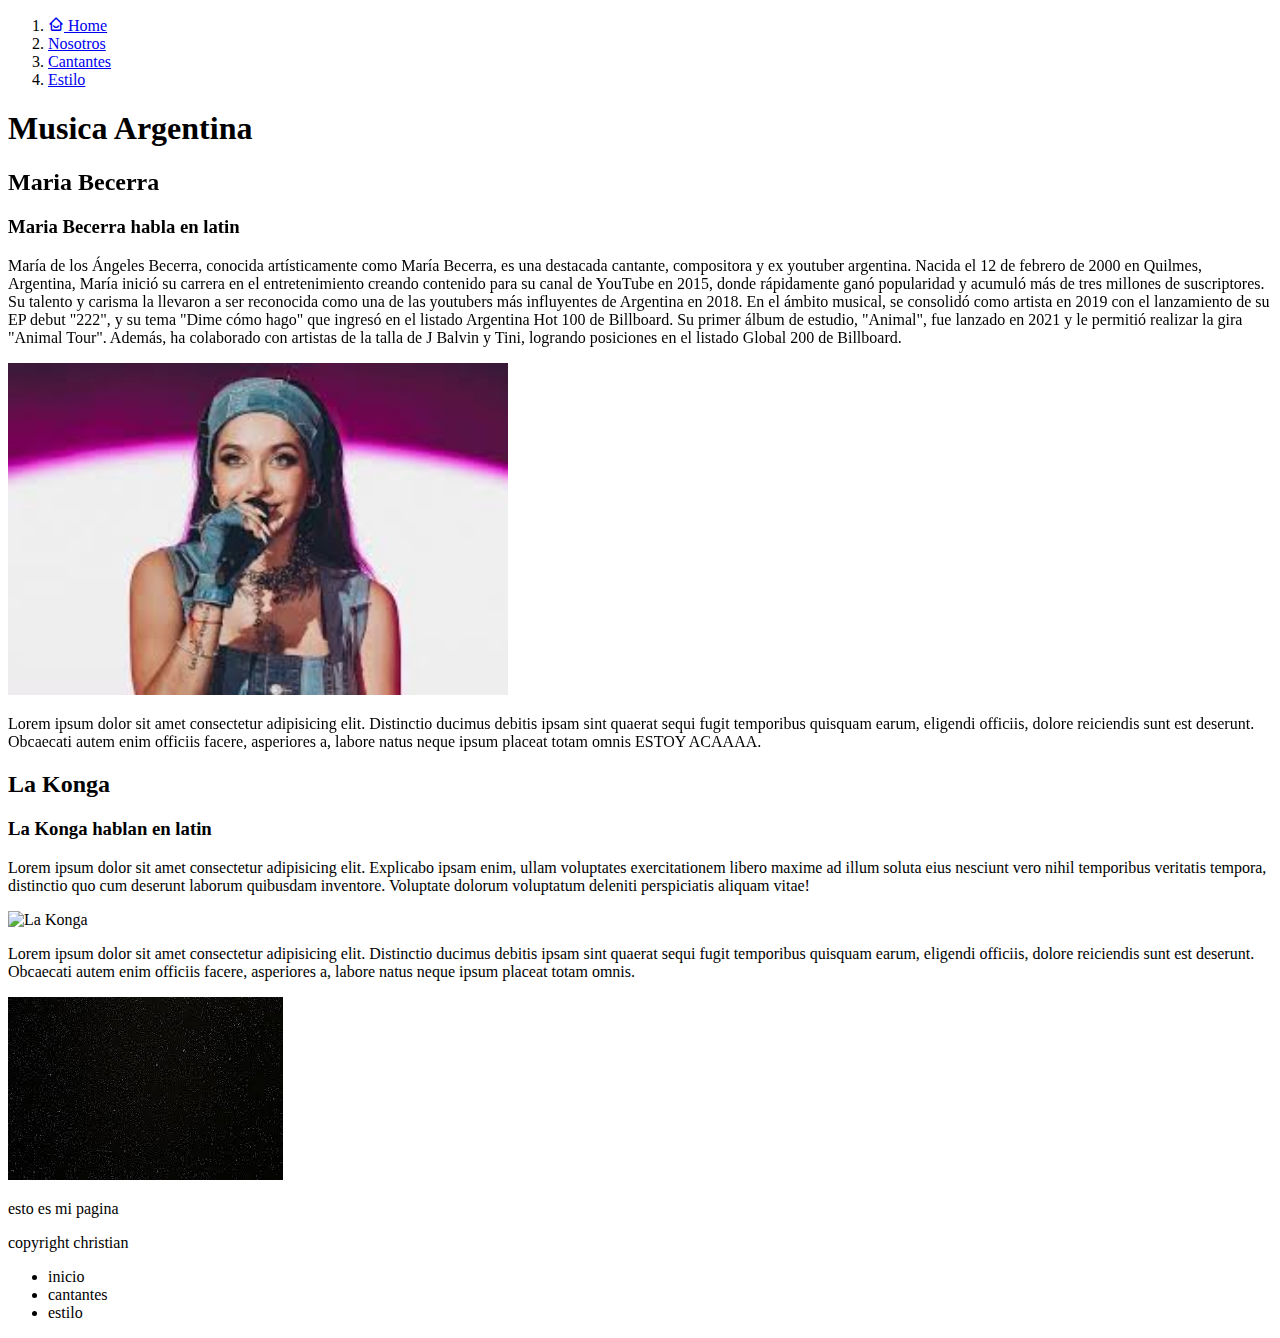
==== index.html @ ce7c4beb "jbjknl" ====
<!DOCTYPE html>
<html lang="en">
  <head>
    <meta charset="UTF-8" />
    <meta name="viewport" content="width=device-width, initial-scale=1.0" />
    <title>Artistas</title>
    <link rel="stylesheet" href="/Clase 9/index.css" />
    <link href='https://unpkg.com/boxicons@2.1.4/css/boxicons.min.css' rel='stylesheet'>
    <link rel="stylesheet" href="https://cdnjs.cloudflare.com/ajax/libs/animate.css/4.1.1/animate.min.css"/>
    <link href="https://unpkg.com/aos@2.3.1/dist/aos.css" rel="stylesheet">
    <script src="https://unpkg.com/aos@2.3.1/dist/aos.js"></script>
  </head>
  <body>
    <header>
      <nav>
        <ol>
          <li><a href="#"><i class='bx bx-home-smile'></i>
            Home
          </a></li>
          <li><a href="#">Nosotros</a></li>
          <li><a href="#">Cantantes</a></li>
          <li><a href="#">Estilo</a></li>
        </ol>
      </nav>
    </header>
    <main>
      <h1 class="animate__animated animate__pulse">Musica Argentina</h1>
      <section class="fondo" data-aos="flip-right">
        <article>
          <div>
            <h2 class="animate__animated animate__bounce"
            >Maria Becerra</h2>
            <h3><span>Maria Becerra</span> habla en latin</h3>
          </div>
          <div class="Superior">
            <p>
              María de los Ángeles Becerra, conocida artísticamente como María
              Becerra, es una destacada cantante, compositora y ex youtuber
              argentina. Nacida el 12 de febrero de 2000 en Quilmes, Argentina,
              María inició su carrera en el entretenimiento creando contenido
              para su canal de YouTube en 2015, donde rápidamente ganó
              popularidad y acumuló más de tres millones de suscriptores. Su
              talento y carisma la llevaron a ser reconocida como una de las
              youtubers más influyentes de Argentina en 2018. En el ámbito
              musical, se consolidó como artista en 2019 con el lanzamiento de
              su EP debut "222", y su tema "Dime cómo hago" que ingresó en el
              listado Argentina Hot 100 de Billboard. Su primer álbum de
              estudio, "Animal", fue lanzado en 2021 y le permitió realizar la
              gira "Animal Tour". Además, ha colaborado con artistas de la talla
              de J Balvin y Tini, logrando posiciones en el listado Global 200
              de Billboard.
            </p>
            <img
              src="[data-uri]"
              alt="Maria Becerra"
              width="500"
            />
          </div>
        </article>
        <article>
          <p>
            Lorem ipsum dolor sit amet consectetur adipisicing elit. Distinctio
            ducimus debitis ipsam sint quaerat sequi fugit temporibus quisquam
            earum, eligendi officiis, dolore reiciendis sunt est deserunt.
            Obcaecati autem enim officiis facere, asperiores a, labore natus
            neque ipsum placeat totam omnis ESTOY ACAAAA.
          </p>
        </article>
      </section>
      <section class="fondo">
        <article>
          <section class="inferior">
            <div>
              <h2 class="animate__animated animate__headShake"
              >La Konga</h2>
              <h3><span>La Konga</span> hablan en latin</h3>
            </div>
            <section class="Konga">
              <p>
                Lorem ipsum dolor sit amet consectetur adipisicing elit.
                Explicabo ipsam enim, ullam voluptates exercitationem libero
                maxime ad illum soluta eius nesciunt vero nihil temporibus
                veritatis tempora, distinctio quo cum deserunt laborum quibusdam
                inventore. Voluptate dolorum voluptatum deleniti perspiciatis
                aliquam vitae!
              </p>
              <img
              src="https://encrypted-tbn0.gstatic.com/images?q=tbn:ANd9GcTkTb1q_KPya5FVKDYXz8ARLa8CWqyCBAhTlQ&s"
              alt="La Konga"
              width="500"
            />
          </section>
            </div>
          </section>

        </article>
        <article>
          <p>
            Lorem ipsum dolor sit amet consectetur adipisicing elit. Distinctio
            ducimus debitis ipsam sint quaerat sequi fugit temporibus quisquam
            earum, eligendi officiis, dolore reiciendis sunt est deserunt.
            Obcaecati autem enim officiis facere, asperiores a, labore natus
            neque ipsum placeat totam omnis.
          </p>
        </article>
      </section>
    </main>
    <footer>
      <img src="[data-uri]" 
      alt="imagen negra">
      <div>
      <P>esto es mi pagina</P>
      <p>copyright christian</p>
    </div>
      <ul>
        <li>inicio</li>
        <li>cantantes</li>
        <li>estilo</li>
      </ul>
    </footer>


    <script>
      AOS.init();
    </script>

  </body>

</html>
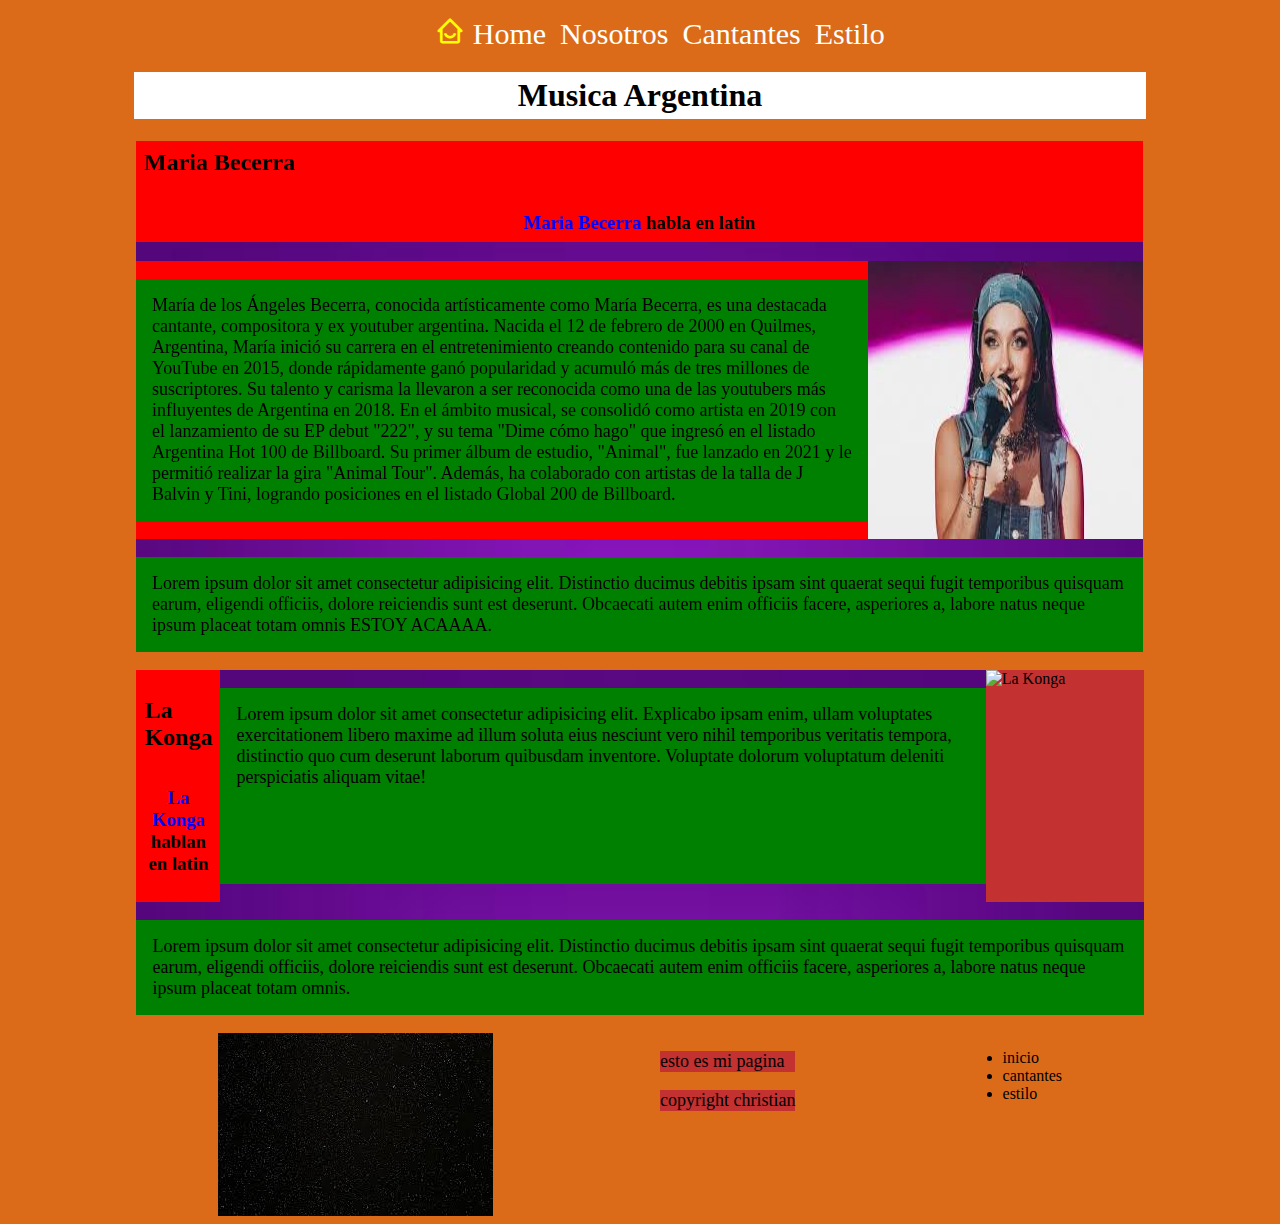
==== commit 5a37a6ee: "Update index.html" ====
--- a/index.html
+++ b/index.html
@@ -4,7 +4,7 @@
     <meta charset="UTF-8" />
     <meta name="viewport" content="width=device-width, initial-scale=1.0" />
     <title>Artistas</title>
-    <link rel="stylesheet" href="/Clase 9/index.css" />
+    <link rel="stylesheet" href="/index.css" />
     <link href='https://unpkg.com/boxicons@2.1.4/css/boxicons.min.css' rel='stylesheet'>
     <link rel="stylesheet" href="https://cdnjs.cloudflare.com/ajax/libs/animate.css/4.1.1/animate.min.css"/>
     <link href="https://unpkg.com/aos@2.3.1/dist/aos.css" rel="stylesheet">
--- a/index.css
+++ b/index.css
@@ -0,0 +1,84 @@
+/*#6C0345
+#DC6B19
+#F7C566
+#FFF8DC
+*/
+
+body {
+  background-color: #DC6B19;
+}
+
+p {
+  background-color: #c33131;
+  font-size: 18px;
+}
+a {
+  text-decoration: none;
+  color: white;
+  font-size: 30px;
+}
+nav ol li {
+  list-style: none;
+  display: inline-block;
+  padding: 0px 5px; /*0 pixeles de arriba y abajo ; 5 pixeles al costado*/
+}
+nav ol {
+  text-align: center;
+}
+main h1 {
+  text-align: center;
+  background-color: white;
+  padding: 5px 0px;
+}
+section article div h3 span {
+  color: blue;
+}
+.fondo {
+  background-image: url("[data-uri]");
+  background-size: cover;
+  background-position: top;
+  border: blue;
+  margin: 2px;
+}
+/*esto es un 14/05 */
+
+header,main,footer {
+  max-width: 80%;
+  margin: 0 auto; /*0 pixeles de arriba y abajo*/
+}
+.fondo h2, h3{
+    padding: 8px;
+}
+.fondo h3{
+    text-align: center;
+}
+.fondo p{
+    padding: 16px;
+}
+.fondo div{
+  background-color: red;
+}
+.fondo p{
+  background-color: green;
+}
+.fondo img{
+  background-color: #c33131;
+}
+
+.Superior{
+  display: flex;
+}
+.inferior{
+  display: flex;
+}
+.Konga{
+  display: flex;
+}
+footer{
+  display: flex;
+  justify-content: space-around;
+}
+
+ol i{
+  color: yellow;
+}